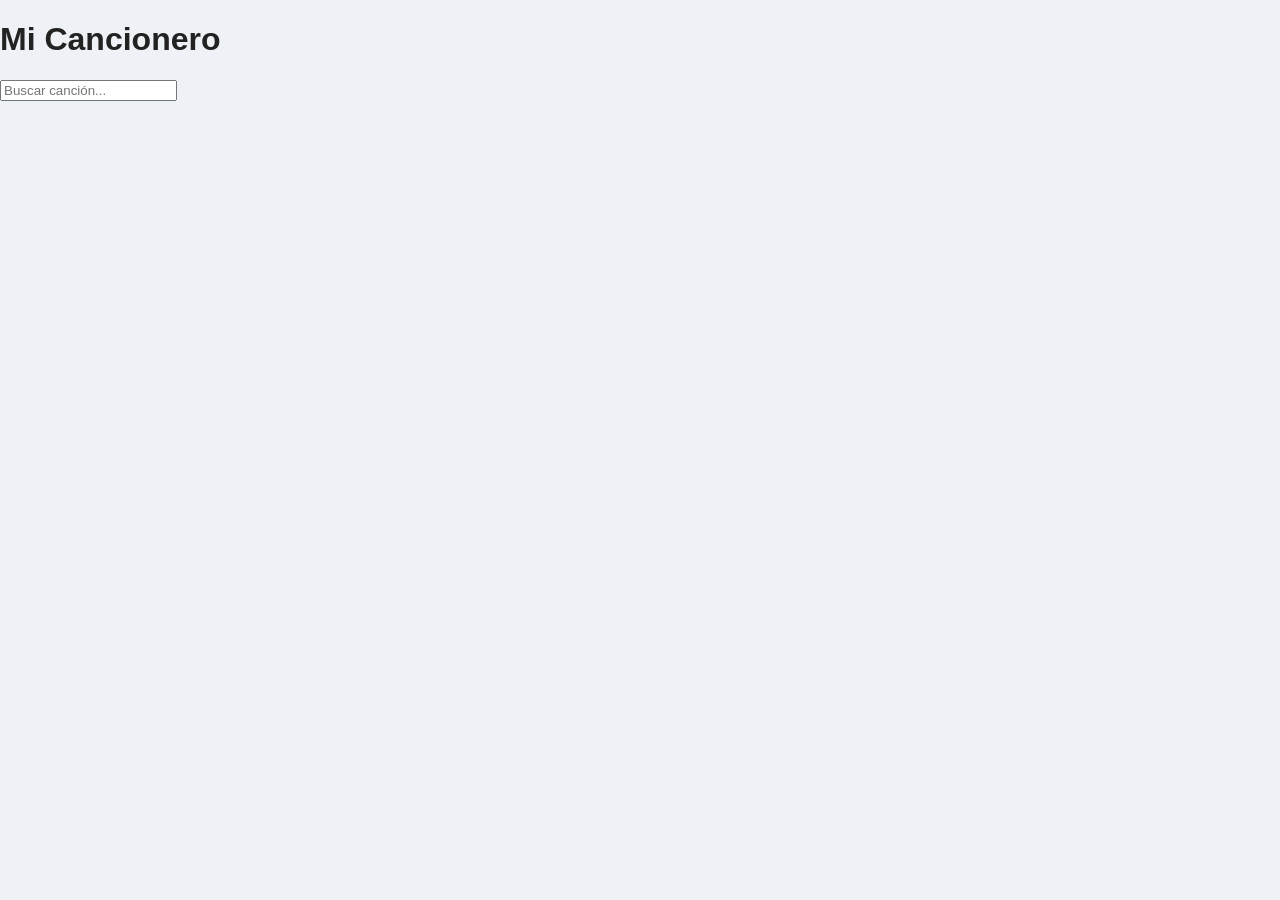
==== web/index.html @ de9e3ede "Organize project: move JSON to data/ and web files to web/" ====
<!DOCTYPE html>
<html lang="es">
<head>
    <meta charset="UTF-8">
    <meta name="viewport" content="width=device-width, initial-scale=1.0">
    <title>Mi Cancionero</title>
    <link rel="stylesheet" href="style.css?ver=2">
</head>
<body>

<div class="container">
    <h1>Mi Cancionero</h1>

    <input type="text" id="buscador" placeholder="Buscar canción...">

    <ul id="lista-canciones"></ul>
</div>

<script src="app.js?ver=2"></script>
</body>
</html>
---- web/style.css ----
/* ---------------------------------------------------------
   ESTILOS GENERALES
--------------------------------------------------------- */

body {
    font-family: "Segoe UI", Arial, sans-serif;
    margin: 0;
    padding: 0;
    background: #eef1f5;
    color: #222;
}

.contenedor {
    max-width: 900px;
    margin: auto;
    padding: 20px;
}

/* ---------------------------------------------------------
   LISTA DE CANCIONES (PÁGINA PRINCIPAL)
--------------------------------------------------------- */

.lista-canciones {
    list-style: none;
    padding: 0;
    margin: 0;
}

.lista-canciones li {
    background: white;
    margin-bottom: 15px;
    padding: 18px 20px;
    border-radius: 12px;
    box-shadow: 0 4px 10px rgba(0,0,0,0.08);
    transition: transform 0.15s ease, box-shadow 0.15s ease;
}

.lista-canciones li:hover {
    transform: translateY(-3px);
    box-shadow: 0 6px 14px rgba(0,0,0,0.12);
}

.lista-canciones a {
    text-decoration: none;
    color: #005bb5;
    font-size: 20px;
    font-weight: 600;
}

.lista-canciones a:hover {
    text-decoration: underline;
}

/* ---------------------------------------------------------
   PÁGINA DE CANCIÓN
--------------------------------------------------------- */

#contenedor-cancion {
    background: white;
    padding: 30px;
    border-radius: 14px;
    max-width: 800px;
    margin: 40px auto;
    box-shadow: 0 6px 18px rgba(0,0,0,0.12);
}

#titulo {
    text-align: center;
    font-size: 32px;
    font-weight: 700;
    margin-bottom: 25px;
    color: #333;
}

/* Información de la canción */
.info-cancion {
    font-size: 17px;
    margin-bottom: 25px;
    background: #f3f6fa;
    padding: 12px 15px;
    border-radius: 8px;
}

.info-cancion span {
    font-weight: bold;
    color: #005bb5;
}

/* ---------------------------------------------------------
   LETRA Y ACORDES (FORMATO 2 LÍNEAS)
--------------------------------------------------------- */

.acorde-linea {
    font-family: monospace;
    font-weight: bold;
    color: #0077cc;
    margin: 0;
    white-space: pre;
    font-size: 18px;
}

.letra-linea {
    font-family: monospace;
    margin: 0 0 18px 0;
    white-space: pre;
    line-height: 1.5em;
    font-size: 18px;
}

/* ---------------------------------------------------------
   BOTÓN VOLVER
--------------------------------------------------------- */

.boton-volver {
    display: inline-block;
    margin-top: 30px;
    padding: 12px 18px;
    background: #005bb5;
    color: white;
    text-decoration: none;
    border-radius: 8px;
    font-weight: bold;
    font-size: 16px;
    transition: background 0.15s ease;
}

.boton-volver:hover {
    background: #004a94;
}
/* ... tus estilos actuales ... */

/* === Estilos para acordes encima de sílabas === */

.line {
  display: flex;
  flex-wrap: wrap;
  margin-bottom: 12px;
}

.syllable {
  display: flex;
  flex-direction: column;
  align-items: center;
  margin-right: 8px;
  margin-bottom: 4px;
}

.chord {
  font-weight: 700;
  font-size: 0.9rem;
  line-height: 1rem;
  min-height: 1rem;
  color: #c0392b;
}

.text {
  font-size: 1.2rem;
  line-height: 1.2rem;
}

@media (prefers-color-scheme: dark) {
  body {
    background: #111;
    color: #eee;
  }
  .chord {
    color: #ffcc66;
  }
}
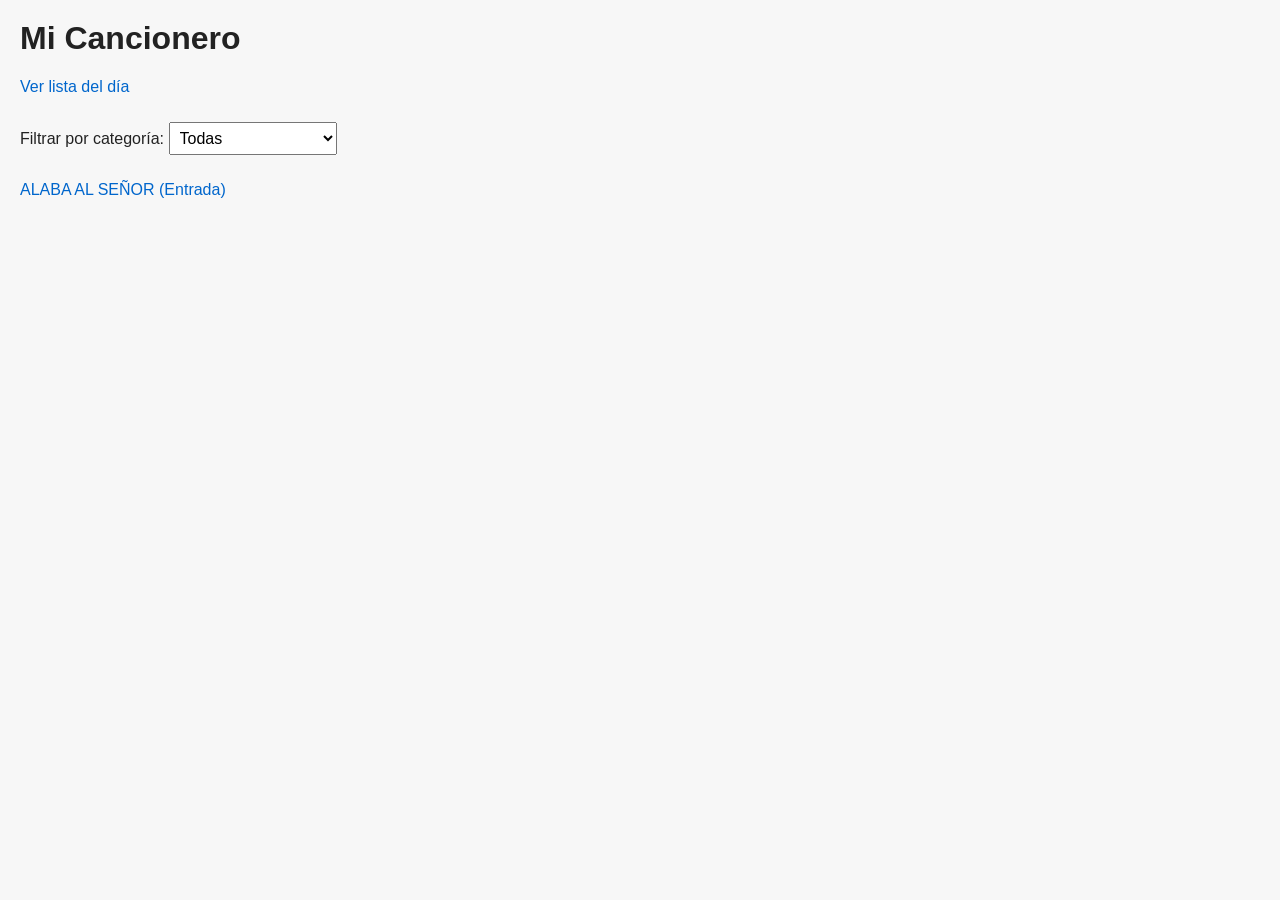
==== commit 4dbb4f78: "Add files via upload" ====
--- a/web/index.html
+++ b/web/index.html
@@ -1,21 +1,26 @@
-<!DOCTYPE html>
-<html lang="es">
-<head>
-    <meta charset="UTF-8">
-    <meta name="viewport" content="width=device-width, initial-scale=1.0">
-    <title>Mi Cancionero</title>
-    <link rel="stylesheet" href="style.css?ver=2">
-</head>
-<body>
-
-<div class="container">
-    <h1>Mi Cancionero</h1>
-
-    <input type="text" id="buscador" placeholder="Buscar canción...">
-
-    <ul id="lista-canciones"></ul>
-</div>
-
-<script src="app.js?ver=2"></script>
-</body>
-</html>
+<!DOCTYPE html>
+<html lang="es">
+<head>
+    <meta charset="UTF-8">
+    <meta name="viewport" content="width=device-width, initial-scale=1.0">
+    <title>Mi Cancionero</title>
+    <link rel="stylesheet" href="style.css">
+</head>
+<body>
+
+    <h1>Mi Cancionero</h1>
+
+    <a href="lista.html">Ver lista del día</a>
+
+    <p>Filtrar por categoría:
+        <select id="categoriaSelect">
+            <option value="">Todas</option>
+        </select>
+    </p>
+
+    <!-- Aquí se mostrarán las canciones -->
+    <div id="listaCanciones"></div>
+
+    <script src="app.js"></script>
+</body>
+</html>
--- a/web/style.css
+++ b/web/style.css
@@ -1,171 +1,73 @@
-/* ---------------------------------------------------------
-   ESTILOS GENERALES
---------------------------------------------------------- */
-
-body {
-    font-family: "Segoe UI", Arial, sans-serif;
-    margin: 0;
-    padding: 0;
-    background: #eef1f5;
-    color: #222;
-}
-
-.contenedor {
-    max-width: 900px;
-    margin: auto;
-    padding: 20px;
-}
-
-/* ---------------------------------------------------------
-   LISTA DE CANCIONES (PÁGINA PRINCIPAL)
---------------------------------------------------------- */
-
-.lista-canciones {
-    list-style: none;
-    padding: 0;
-    margin: 0;
-}
-
-.lista-canciones li {
-    background: white;
-    margin-bottom: 15px;
-    padding: 18px 20px;
-    border-radius: 12px;
-    box-shadow: 0 4px 10px rgba(0,0,0,0.08);
-    transition: transform 0.15s ease, box-shadow 0.15s ease;
-}
-
-.lista-canciones li:hover {
-    transform: translateY(-3px);
-    box-shadow: 0 6px 14px rgba(0,0,0,0.12);
-}
-
-.lista-canciones a {
-    text-decoration: none;
-    color: #005bb5;
-    font-size: 20px;
-    font-weight: 600;
-}
-
-.lista-canciones a:hover {
-    text-decoration: underline;
-}
-
-/* ---------------------------------------------------------
-   PÁGINA DE CANCIÓN
---------------------------------------------------------- */
-
-#contenedor-cancion {
-    background: white;
-    padding: 30px;
-    border-radius: 14px;
-    max-width: 800px;
-    margin: 40px auto;
-    box-shadow: 0 6px 18px rgba(0,0,0,0.12);
-}
-
-#titulo {
-    text-align: center;
-    font-size: 32px;
-    font-weight: 700;
-    margin-bottom: 25px;
-    color: #333;
-}
-
-/* Información de la canción */
-.info-cancion {
-    font-size: 17px;
-    margin-bottom: 25px;
-    background: #f3f6fa;
-    padding: 12px 15px;
-    border-radius: 8px;
-}
-
-.info-cancion span {
-    font-weight: bold;
-    color: #005bb5;
-}
-
-/* ---------------------------------------------------------
-   LETRA Y ACORDES (FORMATO 2 LÍNEAS)
---------------------------------------------------------- */
-
-.acorde-linea {
-    font-family: monospace;
-    font-weight: bold;
-    color: #0077cc;
-    margin: 0;
-    white-space: pre;
-    font-size: 18px;
-}
-
-.letra-linea {
-    font-family: monospace;
-    margin: 0 0 18px 0;
-    white-space: pre;
-    line-height: 1.5em;
-    font-size: 18px;
-}
-
-/* ---------------------------------------------------------
-   BOTÓN VOLVER
---------------------------------------------------------- */
-
-.boton-volver {
-    display: inline-block;
-    margin-top: 30px;
-    padding: 12px 18px;
-    background: #005bb5;
-    color: white;
-    text-decoration: none;
-    border-radius: 8px;
-    font-weight: bold;
-    font-size: 16px;
-    transition: background 0.15s ease;
-}
-
-.boton-volver:hover {
-    background: #004a94;
-}
-/* ... tus estilos actuales ... */
-
-/* === Estilos para acordes encima de sílabas === */
-
-.line {
-  display: flex;
-  flex-wrap: wrap;
-  margin-bottom: 12px;
-}
-
-.syllable {
-  display: flex;
-  flex-direction: column;
-  align-items: center;
-  margin-right: 8px;
-  margin-bottom: 4px;
-}
-
-.chord {
-  font-weight: 700;
-  font-size: 0.9rem;
-  line-height: 1rem;
-  min-height: 1rem;
-  color: #c0392b;
-}
-
-.text {
-  font-size: 1.2rem;
-  line-height: 1.2rem;
-}
-
-@media (prefers-color-scheme: dark) {
-  body {
-    background: #111;
-    color: #eee;
-  }
-  .chord {
-    color: #ffcc66;
-  }
-}
-
-
+/* ============================
+   ESTILOS GENERALES
+============================ */
+body {
+    font-family: Arial, sans-serif;
+    margin: 20px;
+    padding: 0;
+    background: #f7f7f7;
+    color: #222;
+}
+
+h1 {
+    margin-top: 0;
+}
+
+a {
+    text-decoration: none;
+    color: #0066cc;
+}
+
+a:hover {
+    text-decoration: underline;
+}
+
+/* ============================
+   BOTONES
+============================ */
+button {
+    padding: 6px 12px;
+    margin: 4px;
+    border: 1px solid #888;
+    background: #eee;
+    cursor: pointer;
+    border-radius: 4px;
+}
+
+button:hover {
+    background: #ddd;
+}
+
+/* ============================
+   CONTENIDO DE LA CANCIÓN
+============================ */
+.cancion-texto {
+    font-family: monospace !important;
+    font-size: 18px;
+    white-space: pre;
+    background: #fff;
+    padding: 20px;
+    border-radius: 6px;
+    border: 1px solid #ccc;
+    margin-top: 20px;
+}
+
+/* ============================
+   SELECTORES Y FORMULARIOS
+============================ */
+select {
+    padding: 6px;
+    font-size: 16px;
+    margin: 10px 0;
+}
+
+/* ============================
+   LISTA DEL DÍA
+============================ */
+.lista-dia-item {
+    padding: 10px;
+    background: #fff;
+    border: 1px solid #ccc;
+    margin-bottom: 8px;
+    border-radius: 4px;
+}
